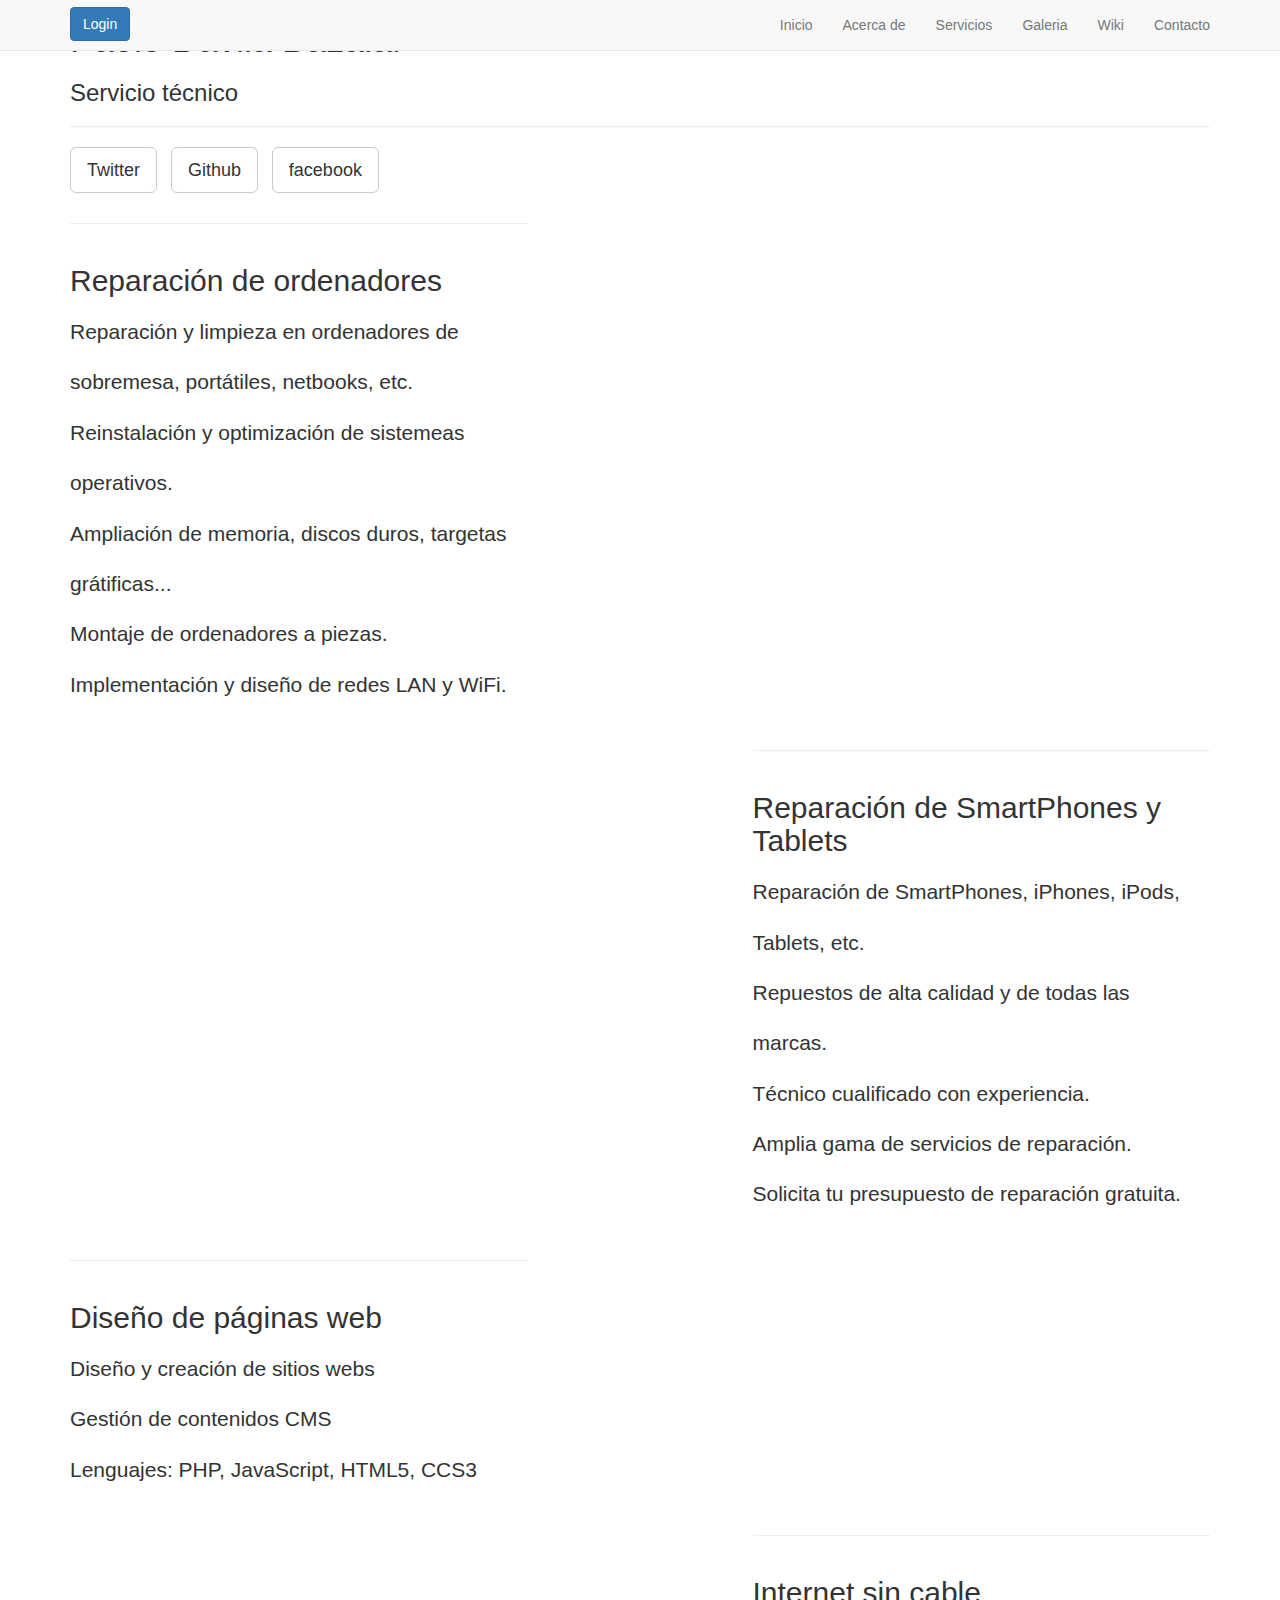
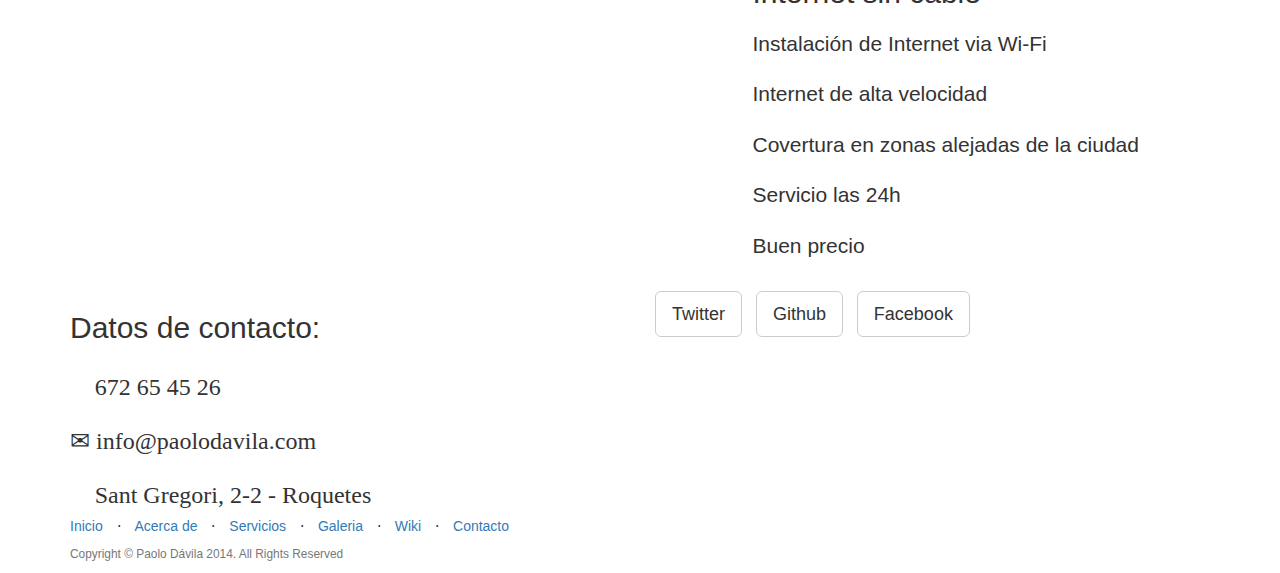
==== index.html @ 155aaceb "Login Ok and others changes" ====
<!DOCTYPE html>
<html lang="en">

<head>

    <meta charset="utf-8">
    <meta http-equiv="X-UA-Compatible" content="IE=edge">
    <meta name="viewport" content="width=device-width, initial-scale=1">
    <meta name="description" content="">
    <meta name="author" content="">

    <title>Paolo Dávila</title>

    <!-- Bootstrap Core CSS -->
    <link href="css/bootstrap.min.css" rel="stylesheet">

    <!-- Custom CSS -->
    <link href="css/landing-page.css" rel="stylesheet">

    <!-- Custom Fonts -->
    <link href="font-awesome/css/font-awesome.min.css" rel="stylesheet" type="text/css">
    <link href="http://fonts.googleapis.com/css?family=Lato:300,400,700,300italic,400italic,700italic" rel="stylesheet" type="text/css">

    <!-- HTML5 Shim and Respond.js IE8 support of HTML5 elements and media queries -->
    <!-- WARNING: Respond.js doesn't work if you view the page via file:// -->
    <!--[if lt IE 9]>
        <script src="https://oss.maxcdn.com/libs/html5shiv/3.7.0/html5shiv.js"></script>
        <script src="https://oss.maxcdn.com/libs/respond.js/1.4.2/respond.min.js"></script>
    <![endif]-->

</head>

<body>

    <!-- Navigation -->
    <nav class="navbar navbar-default navbar-fixed-top topnav" role="navigation">
        <div class="container topnav">
            <!-- Brand and toggle get grouped for better mobile display -->
            <div class="navbar-header">
                <button type="button" class="navbar-toggle" data-toggle="collapse" data-target="#bs-example-navbar-collapse-1">
                    <span class="sr-only">Toggle navigation</span>
                    <span class="icon-bar"></span>
                    <span class="icon-bar"></span>
                    <span class="icon-bar"></span>
                </button>
                <!--<a class="navbar-brand topnav" href="#">Start Bootstrap</a>-->
            </div>
            <!-- Collect the nav links, forms, and other content for toggling -->
            <div class="collapse navbar-collapse" id="bs-example-navbar-collapse-1">
            <!-- Indicates a successful or positive action -->
            <a href="login.html"><button type="button" class="btn-login btn-success">Login</button></a>
                
                <ul class="nav navbar-nav navbar-right">
                   	<li>
                        <a href="index.html">Inicio</a>
                    </li>
                    <li>
                        <a href="#about">Acerca de</a>
                    </li>
                    <li>
                        <a href="#services">Servicios</a>
                    </li>
                    <li>
                        <a href="gallery.html">Galeria</a>
                    </li>
                    <li>
                        <a href="http://paolodavila.com/mediawiki" target="_blank">Wiki</a>
                    </li>
                    <li>
                        <a href="#contact">Contacto</a>
                    </li>
                </ul>
            </div>
            <!-- /.navbar-collapse -->
        </div>
        <!-- /.container -->
    </nav>


    <!-- Header -->
    <a name="about"></a>
    <div class="intro-header">
        <div class="container">

            <div class="row">
                <div class="col-lg-12">
                    <div class="intro-message">
                        <h1>Paolo Dávila Bazalar</h1>
                        <h3>Servicio técnico</h3>
                        <hr class="intro-divider">
                        <ul class="list-inline intro-social-buttons">
                            <li>
                                <a href="https://twitter.com/pdavila13" target="_blank" class="btn btn-default btn-lg"><i class="fa fa-twitter fa-fw"></i> <span class="network-name">Twitter</span></a>
                            </li>
                            <li>
                                <a href="https://github.com/pdavila13/" target="_blank" class="btn btn-default btn-lg"><i class="fa fa-github fa-fw"></i> <span class="network-name">Github</span></a>
                            </li>
                            <li>
                                <a href="#" target="_blank" class="btn btn-default btn-lg"><i class="fa fa-facebook fa-fw"></i> <span class="network-name">facebook</span></a>
                            </li>
                        </ul>
                    </div>
                </div>
            </div>

        </div>
        <!-- /.container -->

    </div>
    <!-- /.intro-header -->

    <!-- Page Content -->

	<a  name="services"></a>
    <div class="content-section-a">

        <div class="container">
            <div class="row">
                <div class="col-lg-5 col-sm-6">
                    <hr class="section-heading-spacer">
                    <div class="clearfix"></div>
                    <h2 class="section-heading">Reparación de ordenadores</h2>
                    <p class="lead">
                    	Reparación y limpieza en ordenadores de sobremesa, portátiles, netbooks, etc.<br>
					    Reinstalación y optimización de sistemeas operativos.<br>
					    Ampliación de memoria, discos duros, targetas grátificas...<br>
					    Montaje de ordenadores a piezas.<br>
					    Implementación y diseño de redes LAN y WiFi.<br>
                    </p>
                </div>
                <div class="col-lg-5 col-lg-offset-2 col-sm-6">
                    <img class="img-responsive" src="img/pc.jpg" alt="">
                </div>
            </div>

        </div>
        <!-- /.container -->

    </div>
    <!-- /.content-section-a -->

    <div class="content-section-b">

        <div class="container">

            <div class="row">
                <div class="col-lg-5 col-lg-offset-1 col-sm-push-6  col-sm-6">
                    <hr class="section-heading-spacer">
                    <div class="clearfix"></div>
                    <h2 class="section-heading">Reparación de SmartPhones y Tablets</h2>
                    <p class="lead">
                    	Reparación de SmartPhones, iPhones, iPods, Tablets, etc.<br>
                    	Repuestos de alta calidad y de todas las marcas.<br>
                    	Técnico cualificado con experiencia.<br>
                    	Amplia gama de servicios de reparación.<br>
					    Solicita tu presupuesto de reparación gratuita.<br>
                    </p>
                </div>
                
                <div class="col-lg-5 col-sm-pull-6  col-sm-6">
                    <img class="img-responsive" src="img/phone.png" alt="">
                </div>
            </div>

        </div>
        <!-- /.container -->

    </div>
    <!-- /.content-section-b -->

    <div class="content-section-a">

        <div class="container">

            <div class="row">
                <div class="col-lg-5 col-sm-6">
                    <hr class="section-heading-spacer">
                    <div class="clearfix"></div>
                    <h2 class="section-heading">Diseño de páginas web</h2>
                    <p class="lead">
                        Diseño y creación de sitios webs<br>
					    Gestión de contenidos CMS<br>
					    Lenguajes: PHP, JavaScript, HTML5, CCS3<br>
                    </p>
                </div>
                
                <div class="col-lg-5 col-lg-offset-2 col-sm-6">
                    <img class="img-responsive" src="img/responsive_web_design.png" alt="">
                </div>
            </div>

        </div>
        <!-- /.container -->

    </div>
    <!-- /.content-section-a -->

    <div class="content-section-b">

        <div class="container">

            <div class="row">
                <div class="col-lg-5 col-lg-offset-1 col-sm-push-6  col-sm-6">
                    <hr class="section-heading-spacer">
                    <div class="clearfix"></div>
                    <h2 class="section-heading">Internet sin cable</h2>
                    <p class="lead">
                    	Instalación de Internet via Wi-Fi<br>
					    Internet de alta velocidad<br>
					    Covertura en zonas alejadas de la ciudad<br>
					    Servicio las 24h<br>
					    Buen precio<br>
                    </p>
                </div>
                
                <div class="col-lg-5 col-sm-pull-6  col-sm-6">
                    <img class="img-responsive" src="img/ap.png" alt="">
                </div>
            </div>

        </div>
        <!-- /.container -->

    </div>
    <!-- /.content-section-b -->

	<a  name="contact"></a>
    <div class="banner">

        <div class="container">

            <div class="row">
                <div class="col-lg-6">
                    <h2>Datos de contacto: </h2>
                    <h3 class="glyphicon glyphicon-phone"> 672 65 45 26</h3><br>
                    <h3 class="glyphicon glyphicon-envelope"> info@paolodavila.com</h3><br>
                    <h3 class="glyphicon glyphicon-home"> Sant Gregori, 2-2 - Roquetes</h3><br>
                </div>
                <div class="col-lg-6">
                    <ul class="list-inline banner-social-buttons">
                        <li>
                            <a href="https://twitter.com/pdavila13" target="_blank" class="btn btn-default btn-lg"><i class="fa fa-twitter fa-fw"></i> <span class="network-name">Twitter</span></a>
                        </li>
                        <li>
                            <a href="https://github.com/pdavila13/" target="_blank" class="btn btn-default btn-lg"><i class="fa fa-github fa-fw"></i> <span class="network-name">Github</span></a>
                        </li>
                        <li>
                            <a href="#" target="_blank" class="btn btn-default btn-lg"><i class="fa fa-facebook fa-fw"></i> <span class="network-name">Facebook</span></a>
                        </li>
                    </ul>
                </div>
            </div>

        </div>
        <!-- /.container -->

    </div>
    <!-- /.banner -->

    <!-- Footer -->
    <footer>
        <div class="container">
            <div class="row">
                <div class="col-lg-12">
                    <ul class="list-inline">
                        <li>
                            <a href="index.html">Inicio</a>
                        </li>
                        <li class="footer-menu-divider">&sdot;</li>
                        <li>
                            <a href="#about">Acerca de</a>
                        </li>
                        <li class="footer-menu-divider">&sdot;</li>
                        <li>
                            <a href="#services">Servicios</a>
                        </li>
                        <li class="footer-menu-divider">&sdot;</li>
                        <li>
                            <a href="#gallery">Galeria</a>
                        </li>
                        <li class="footer-menu-divider">&sdot;</li>
                        <li>
                            <a href="http://paolodavila.com/mediawiki" target="_blank">Wiki</a>
                        </li>
                        <li class="footer-menu-divider">&sdot;</li>
                        <li>
                            <a href="#contact">Contacto</a>
                        </li>
                    </ul>
                    <p class="copyright text-muted small">Copyright &copy; Paolo Dávila 2014. All Rights Reserved</p>
                </div>
            </div>
        </div>
    </footer>

    <!-- jQuery -->
    <script src="js/jquery.js"></script>

    <!-- Bootstrap Core JavaScript -->
    <script src="js/bootstrap.min.js"></script>

</body>

</html>
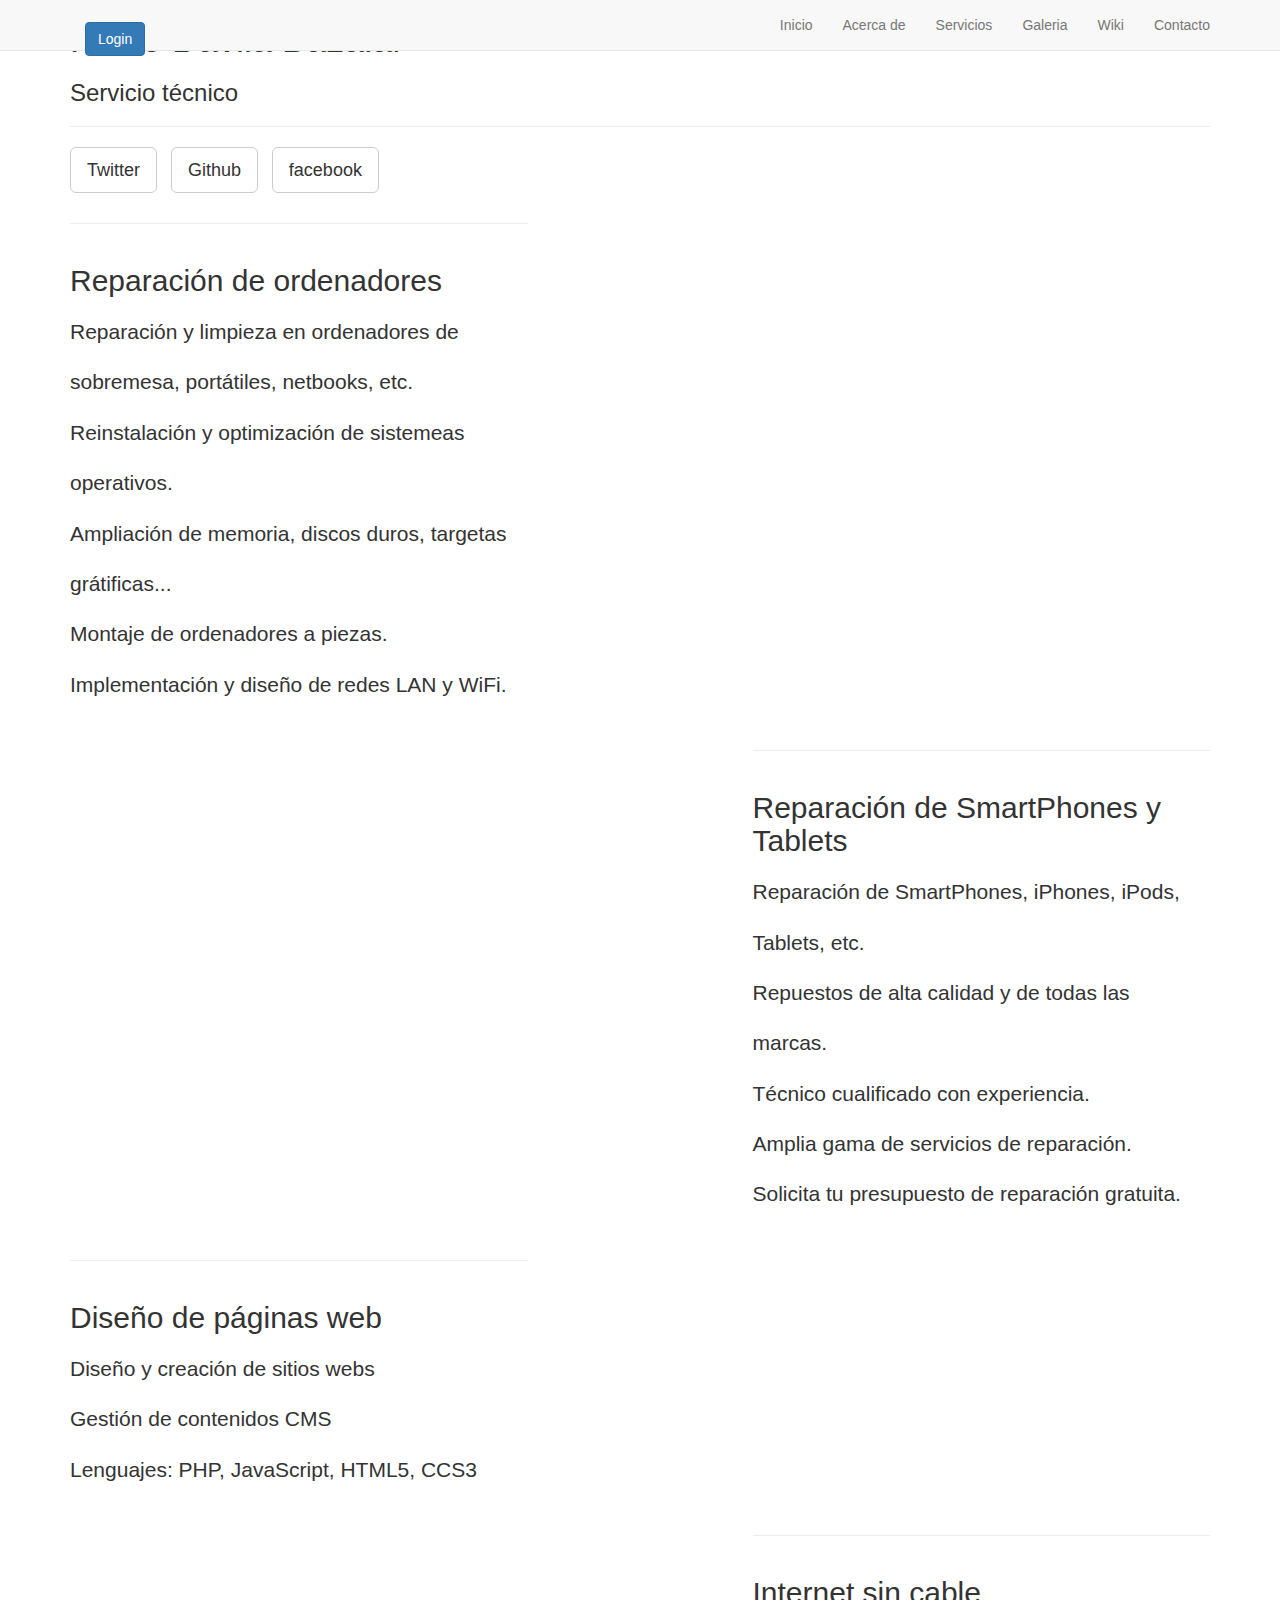
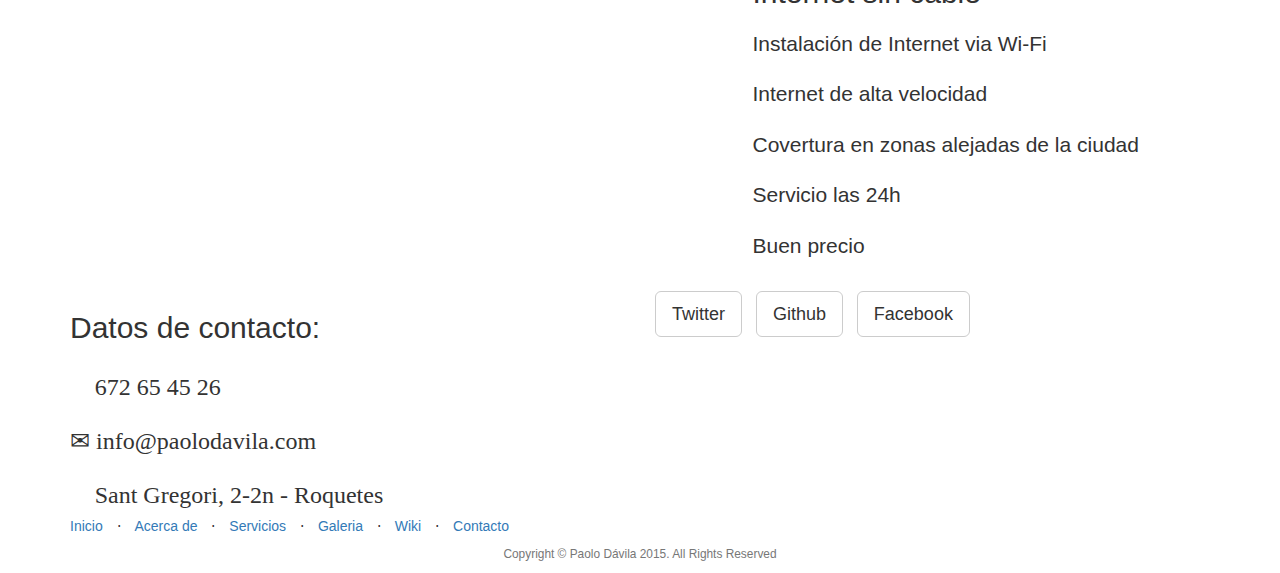
==== commit 51b66b9b: "Change principal page" ====
--- a/index.html
+++ b/index.html
@@ -48,7 +48,12 @@
             <!-- Collect the nav links, forms, and other content for toggling -->
             <div class="collapse navbar-collapse" id="bs-example-navbar-collapse-1">
             <!-- Indicates a successful or positive action -->
-            <a href="login.html"><button type="button" class="btn-login btn-success">Login</button></a>
+            <ul class="nav navbar-nav navbar-left">
+                <li>
+                    <a href="login.html"><button type="button" class="btn-login btn-success">Login</button></a>
+                </li>
+            </ul>
+            
                 
                 <ul class="nav navbar-nav navbar-right">
                    	<li>
@@ -234,7 +239,7 @@
                     <h2>Datos de contacto: </h2>
                     <h3 class="glyphicon glyphicon-phone"> 672 65 45 26</h3><br>
                     <h3 class="glyphicon glyphicon-envelope"> info@paolodavila.com</h3><br>
-                    <h3 class="glyphicon glyphicon-home"> Sant Gregori, 2-2 - Roquetes</h3><br>
+                    <h3 class="glyphicon glyphicon-home"> Sant Gregori, 2-2n - Roquetes</h3><br>
                 </div>
                 <div class="col-lg-6">
                     <ul class="list-inline banner-social-buttons">
@@ -287,7 +292,7 @@
                             <a href="#contact">Contacto</a>
                         </li>
                     </ul>
-                    <p class="copyright text-muted small">Copyright &copy; Paolo Dávila 2014. All Rights Reserved</p>
+                    <p class="copyright text-muted small" align="center">Copyright &copy; Paolo Dávila 2015. All Rights Reserved</p>
                 </div>
             </div>
         </div>
